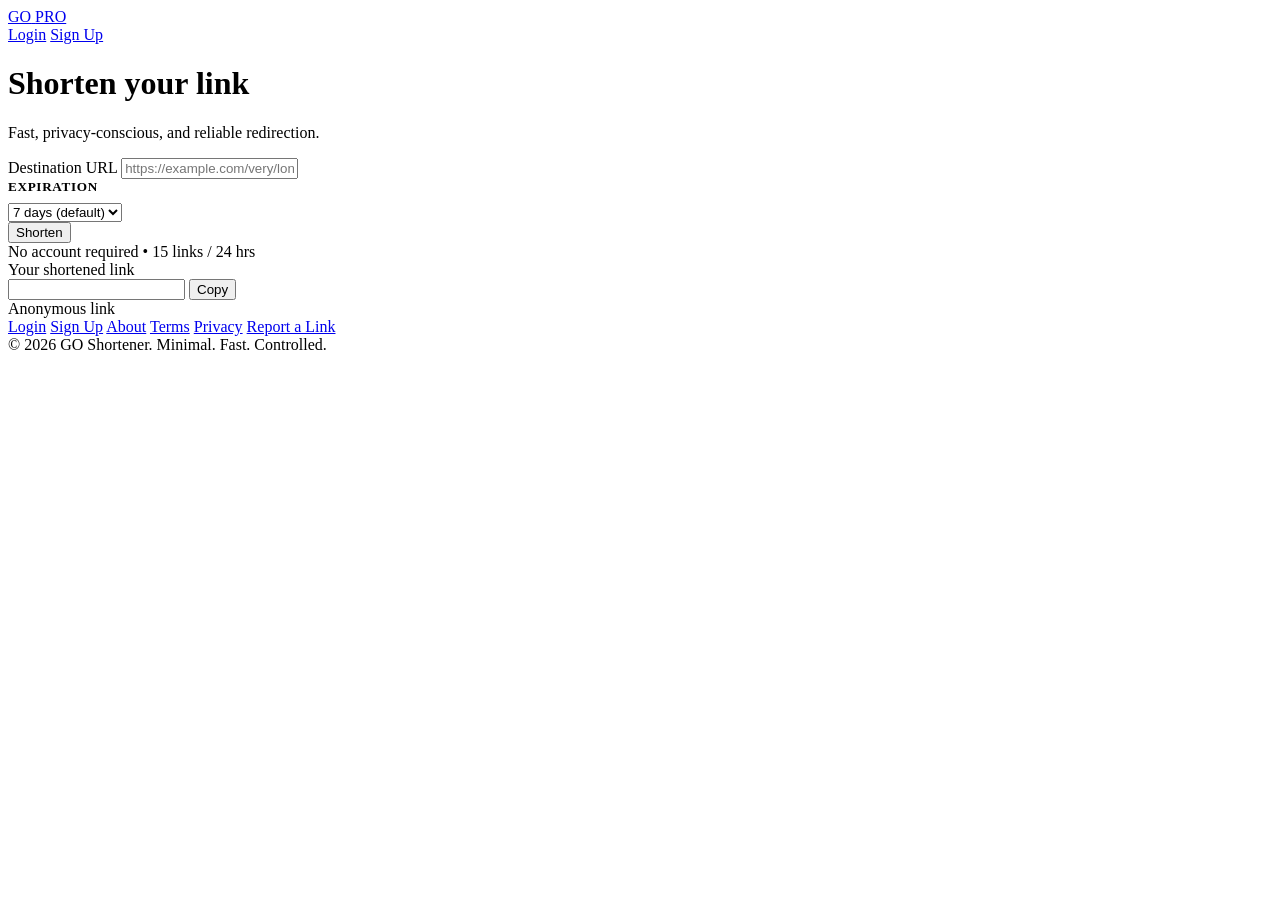
==== backend/internal/embedded/public/index.html @ 8b89c9ec "feat: add report link abuse page and associated styles - Implemented a new HTML page for reporting l" ====
<!DOCTYPE html>
<html lang="en">
<head>
  <meta charset="UTF-8">
  <meta name="viewport" content="width=device-width, initial-scale=1.0">
  <title>GO - URL Shortener</title>
  <meta name="description" content="Simple, fast, and secure URL shortening. No account required.">
  <link rel="stylesheet" href="/assets/style.css">
</head>
<body>
  <header>
    <a href="/" class="brand">
      <span>GO</span>
      <span class="brand-badge">PRO</span>
    </a>
    <nav class="nav-links">
      <a href="/login" class="nav-link">Login</a>
      <a href="/register" class="nav-link nav-btn">Sign Up</a>
    </nav>
  </header>

  <main>
    <div class="hero">
      <h1>Shorten your link</h1>
      <p>Fast, privacy-conscious, and reliable redirection.</p>
    </div>

    <div class="shortener-card">
      <div id="error-banner" class="error-banner"></div>

      <form id="shorten-form">
        <div class="input-group">
          <label for="url-input">Destination URL</label>
          <input 
            type="url" 
            id="url-input" 
            class="url-input" 
            placeholder="https://example.com/very/long/link/to/shorten" 
            required 
            autocomplete="off"
            spellcheck="false"
          >
        </div>

        <div class="controls-row">
          <div class="select-wrapper">
            <label for="expiration-select" style="display:block; font-size: 0.825rem; font-weight: 600; text-transform: uppercase; letter-spacing: 0.05em; color: var(--text-muted); margin-bottom: 0.5rem;">Expiration</label>
            <select id="expiration-select" class="select-dropdown">
              <option value="1h">1 hour</option>
              <option value="1d">1 day</option>
              <option value="3d">3 days</option>
              <option value="7d" selected>7 days (default)</option>
            </select>
          </div>

          <button type="submit" id="shorten-btn" class="shorten-btn">
            Shorten
          </button>
        </div>
      </form>

      <div class="card-footer-note">
        No account required • 15 links / 24 hrs
      </div>

      <div id="result-box" class="result-box">
        <div class="result-header">Your shortened link</div>
        <div class="result-input-wrap">
          <input type="text" id="result-url" class="result-url" readonly>
          <button type="button" id="copy-btn" class="copy-btn">Copy</button>
        </div>
        <div class="result-meta">
          <span id="result-expires"></span>
          <span>Anonymous link</span>
        </div>
      </div>
    </div>
  </main>

  <footer>
    <div class="footer-links">
      <a href="/login" class="footer-link">Login</a>
      <a href="/register" class="footer-link">Sign Up</a>
      <a href="/about" class="footer-link">About</a>
      <a href="/terms" class="footer-link">Terms</a>
      <a href="/privacy" class="footer-link">Privacy</a>
      <a href="/report" class="footer-link">Report a Link</a>
    </div>
    <div class="footer-copy">
      &copy; 2026 GO Shortener. Minimal. Fast. Controlled.
    </div>
  </footer>

  <script src="/assets/app.js"></script>
</body>
</html>
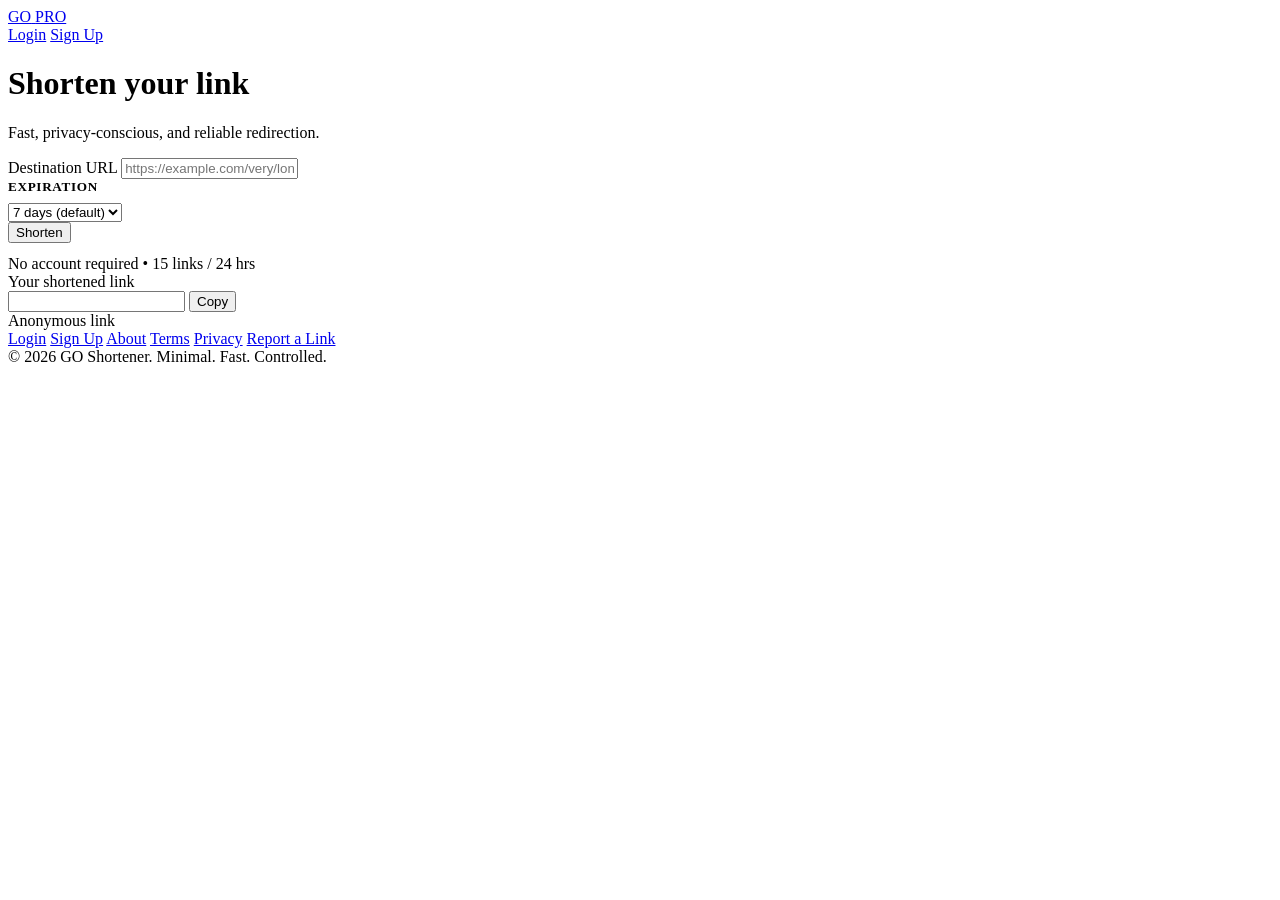
==== commit 2859866a: "feat: integrate Cloudflare Turnstile widget into homepage frontend" ====
--- a/backend/internal/embedded/public/index.html
+++ b/backend/internal/embedded/public/index.html
@@ -57,6 +57,7 @@
             Shorten
           </button>
         </div>
+        <div id="turnstile-container" style="margin-top: 0.75rem; display: flex; justify-content: center;"></div>
       </form>
 
       <div class="card-footer-note">
